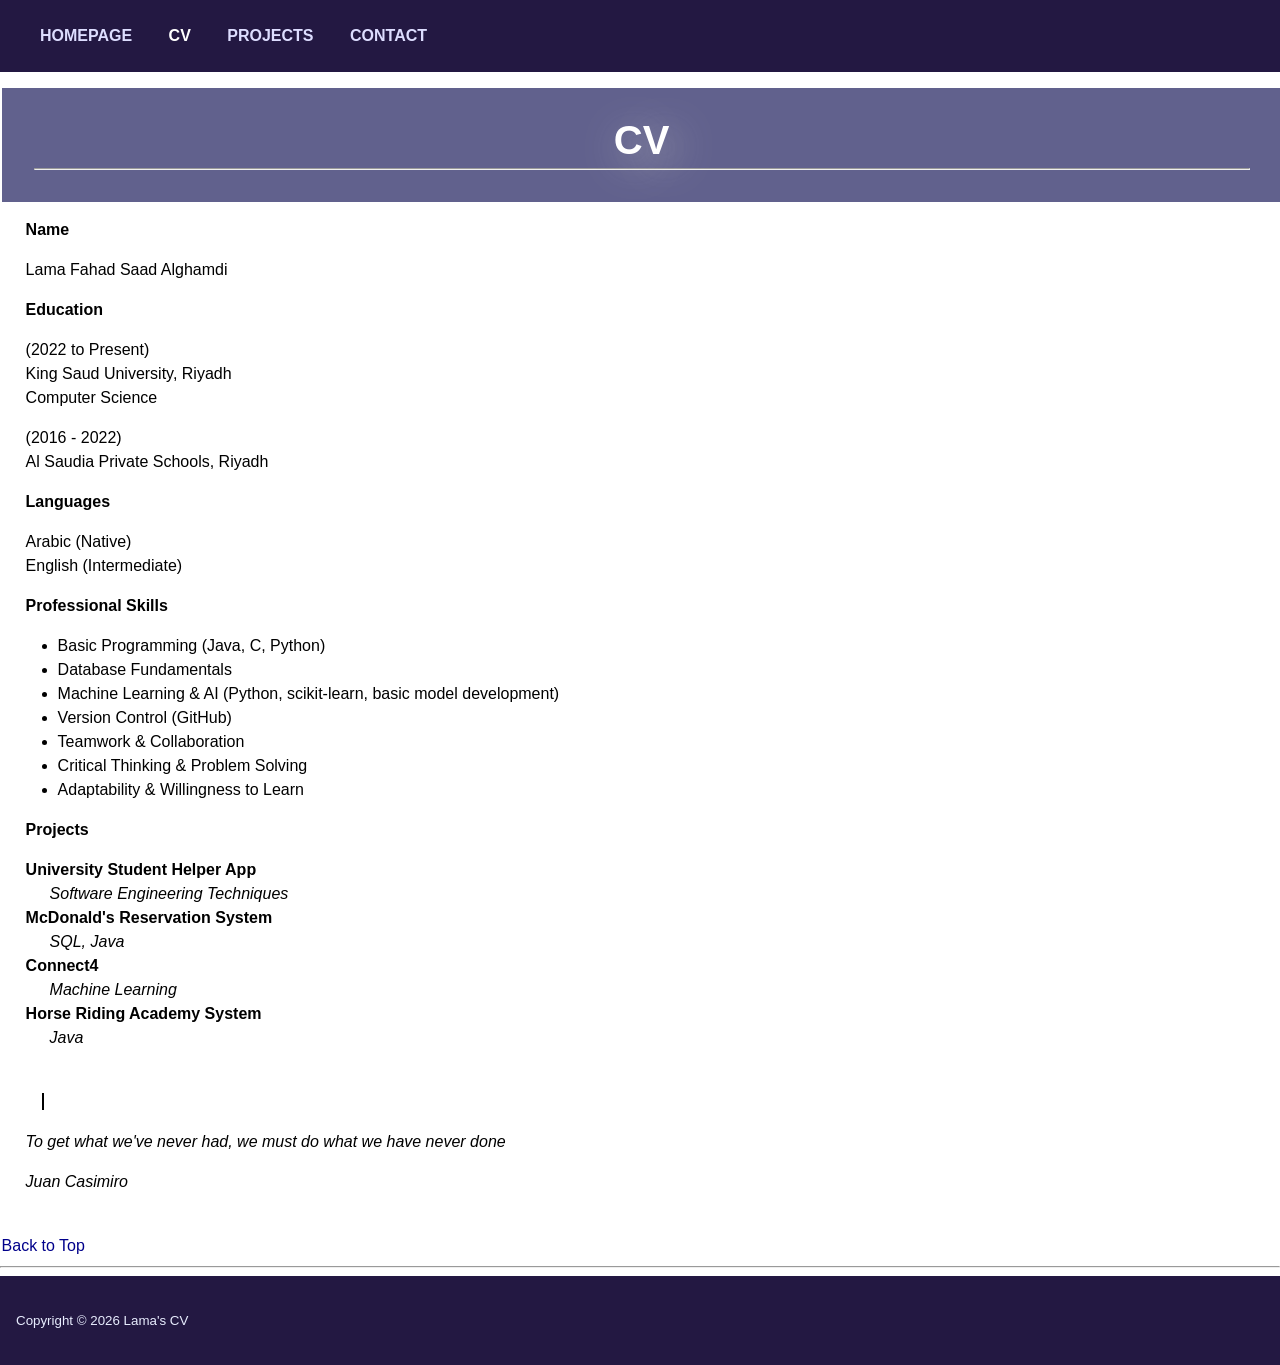
==== cv.html @ 61b74663 "Create cv.html" ====
<!DOCTYPE html>
<html>
  <head>
    <meta charset="utf-8">
    <title>CV</title>
    <link rel="stylesheet" href="styles.css">
  </head>
  <body id="goToTop">

<nav role="navigation">
<ul>
<li> <a href="index.html">Homepage</a> </li>
<li>CV</li>
<li> <a href="projects.html">Projects</a> </li>
<li> <a href="contact.html">Contact</a> </li>
</ul>
</nav>

<main>

<header>
<h1>CV</h1>
<hr>
</header>

<article>

  <section>
<h3>Name</h3>
<p>Lama Fahad Saad Alghamdi</p>
  </section>

  <section>
<h3>Education</h3>
<p>(2022 to Present) <br> King Saud University, Riyadh <br> Computer Science</p> 

<p>(2016 - 2022) <br> Al Saudia Private Schools, Riyadh</p>
  </section>

 <section>
<h3>Languages</h3>
<p>Arabic (Native) <br> English (Intermediate)</p>
  </section>

  <section>
<h3>Professional Skills</h3>
<ul>
<li>Basic Programming (Java, C, Python)</li>
<li>Database Fundamentals</li>
<li>Machine Learning & AI (Python, scikit-learn, basic model development)</li>
<li>Version Control (GitHub)</li>
<li>Teamwork & Collaboration</li>
<li>Critical Thinking & Problem Solving</li>
<li>Adaptability & Willingness to Learn</li>
</ul>
  </section>

  <section>
<h3>Projects</h3>
<dl>
<dt>University Student Helper App</dt>
<dd>Software Engineering Techniques</dd>

<dt>McDonald's Reservation System</dt>
<dd>SQL, Java</dd>

<dt>Connect4</dt>
<dd>Machine Learning</dd>

<dt>Horse Riding Academy System</dt>
<dd>Java</dd>
</dl>
  </section>

 <br>
<bblockquote id="quote"><p>To get what we've never had, we must do what we have never done</p></blockquote>
<p>Juan Casimiro</p>
 <br>

</article>


<a href="#goToTop">Back to Top</a>

</main>

<hr>
<footer>
<p><small>Copyright © 2026 Lama's CV</small></p>
</footer>

    <script src="scripts.js"></script>
  </body>
</html>
---- styles.css ----
body{
background-color: white;
color: black;
font-family: Verdana, sans-serif;
line-height: 1.5em;
margin: 0;
padding: 0;
}

main {
width: 100%;
margin: 0 ;
padding-top: 1rem;
padding-right: 0.1rem;
padding-left: 0.1rem;
background-color: white;
}

article{
padding-top: 0rem;
padding-bottom: 0rem;
padding-right: 15rem;
padding-left: 1.5rem;

}

footer{
text-align: left;
padding:1rem;
background-color: rgb(35, 24, 66);
color: rgb(232, 237, 254);
}

header{
background-color: rgb(97, 97, 141);
text-align: center;
padding: 1.5rem 2rem;
}

h1 {
color: white;
margin-top:1rem;
margin-bottom: 1rem;
font-size: 2.5rem;
font-weight: bold;
text-align: center;
text-transform: capitalize;
text-shadow: 0.2em 0.2em 1em silver;
}

h2 {
font-size: 1.5rem;
text-align: left;
font-weight:bold;
text-transform: capitalize;
color:#2c2c54;
}

h3{
font-size: 1rem;
text-align: left;
font-weight: bold;
margin-bottom: 0;
}

header h3 {
color: rgb(232, 237, 254);
margin-top: 1rem;
margin-bottom: 0.5rem;
text-align: center;
}

p {
font-size: 1rem;
text-align:justify;
margin-bottom: 1rem;
}

a {
color: darkblue;
 text-decoration: none;
}

ul{
list-style-type:disc;
list-style-position: outside;
padding-left: 2rem;
}

ol {
list-style-type: decimal;
padding-left: 2rem;
}

dt{
font-weight: bold;
text-transform: capitalize;
}

dd {
margin-left: 1.5rem;
font-style: italic;
}

nav {
background-color: rgb(35, 24, 66);
padding:0.5rem
}

nav li {
color: white;
font-size: 1rem;
text-transform:uppercase;
font-weight:bold;
display:inline;
margin-right: 2rem;
}

nav a{
color: #ddddff;
}

nav a:hover {
color: gray;
}


#quote {
font-style: italic;
border-left: 2.5px solid black;
padding-left: 0.5rem;
margin-left: 1rem;
}

.highlight {
background-color: #cdcfff48;
padding: 0.5rem;
}

label{
display: block;
font-weight: bold;
margin-top: 1rem;
padding-left: 2rem;
}

input {
display: block;
border: 1.5px solid black;
padding: 0.5rem;
width: 15rem;
margin-left: 1.5rem;

}

textarea {
display: block;
border: 1.5px solid black;
padding: 0.5rem;
width: 15rem;
height: 10rem;
margin-left: 1.5rem;
}

input[type="submit"] {
background-color: #2c2c54 ;
color: white;
font-weight: bold;
padding: 0.5rem 1.2rem;
margin-top: 1.5rem;
margin-left: 1.5rem;
}
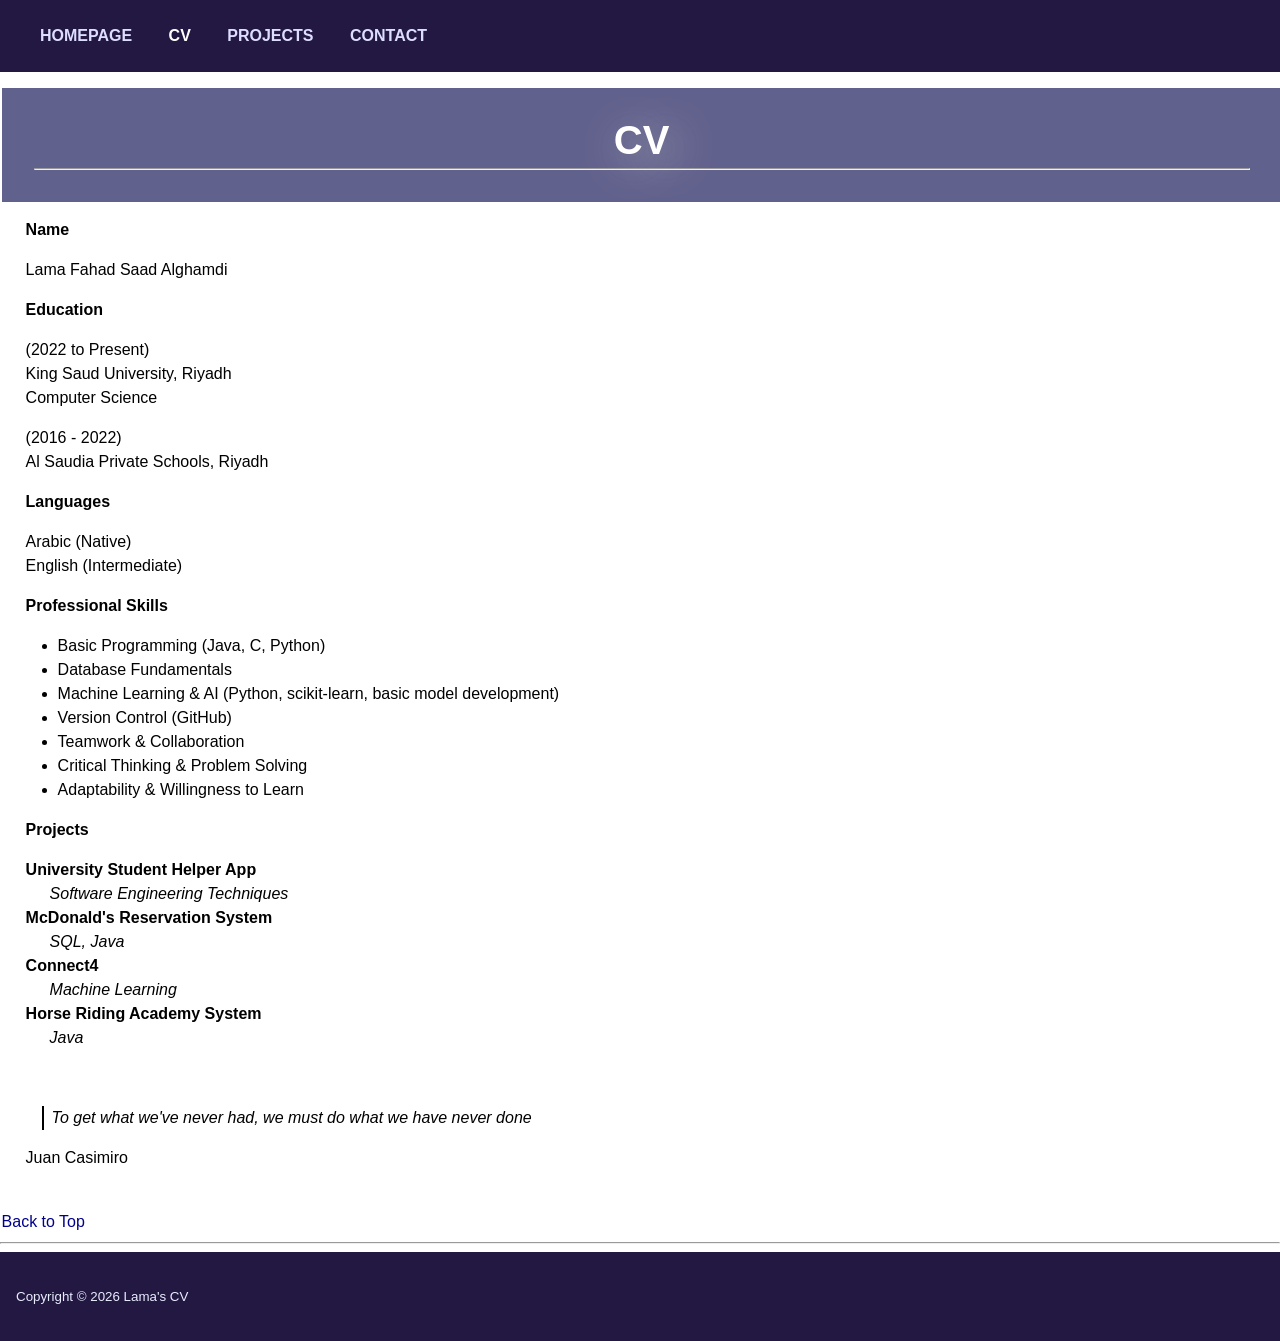
==== commit 621e1064: "Update cv.html" ====
--- a/cv.html
+++ b/cv.html
@@ -73,7 +73,7 @@
   </section>
 
  <br>
-<bblockquote id="quote"><p>To get what we've never had, we must do what we have never done</p></blockquote>
+<blockquote id="quote"><p>To get what we've never had, we must do what we have never done</p></blockquote>
 <p>Juan Casimiro</p>
  <br>
 
